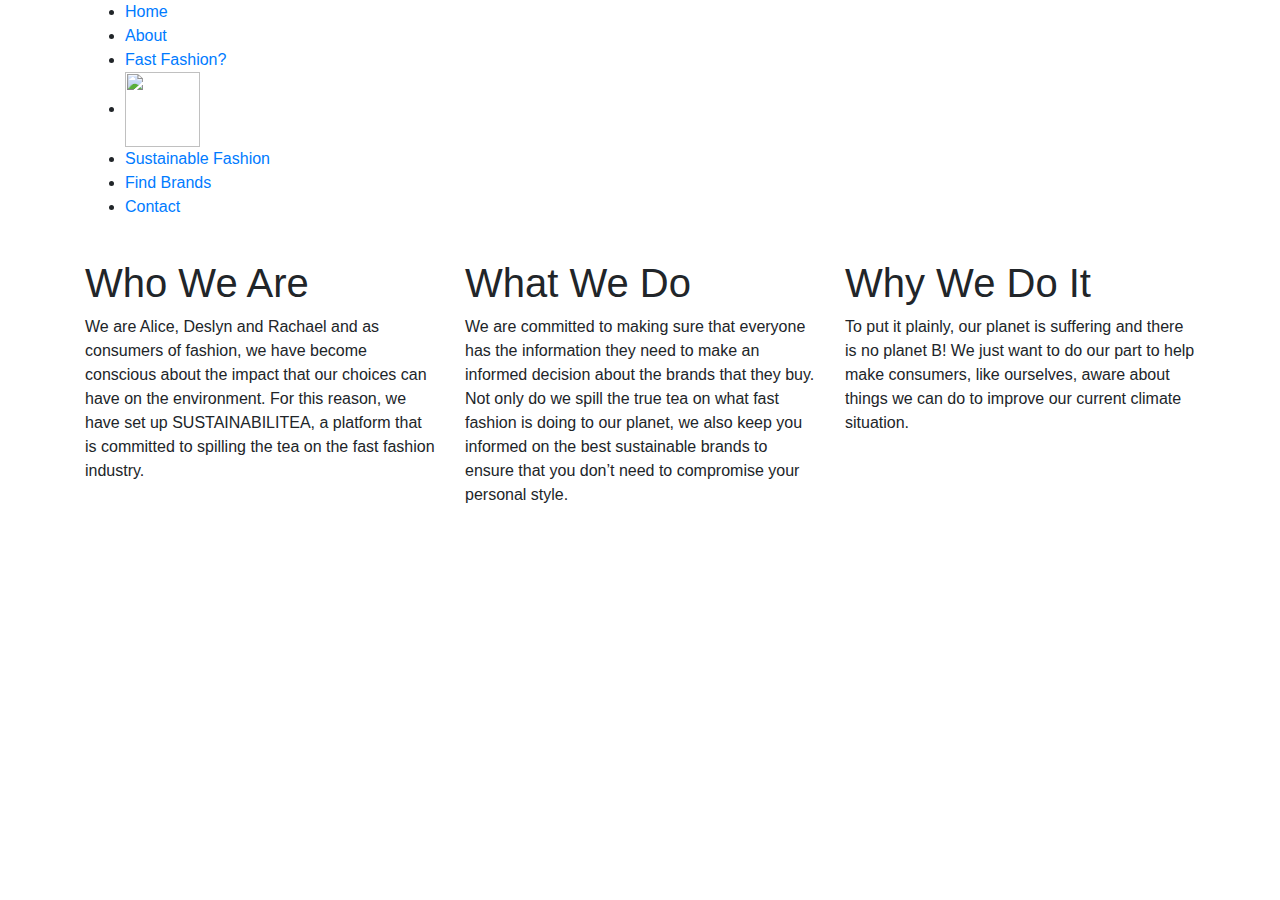
==== about.html @ 636a1cbe "about.html added" ====
<!DOCTYPE html>
<html lang="en" dir="ltr">
  <head>
    <meta charset="utf-8">
    <meta name="viewport" content="width=device-width, initial-scale=1, shrink-to-fit=no">
    <meta name="description" content="">
    <meta name="author" content="">
    <title>About Sustainabilitea</title>
    <link rel="stylesheet" href="https://stackpath.bootstrapcdn.com/bootstrap/4.3.1/css/bootstrap.min.css" integrity="sha384-ggOyR0iXCbMQv3Xipma34MD+dH/1fQ784/j6cY/iJTQUOhcWr7x9JvoRxT2MZw1T" crossorigin="anonymous">
    <link rel="stylesheet" type="text/css" href="css/styles.css">

  </head>

  <body>
    

  	<!--header-end-->
  	<nav class="main-nav-outer" id="test">
  		<!--main-nav-start-->
  		<div class="container">
  			<ul class="main-nav">
  				<li><a href="#header">Home</a></li>
  				<li><a href="#fastfashion">About</a></li>
  				<li><a href="#service">Fast Fashion?</a></li>
  				<li class="small-logo"><a href="#header"><img src="https://github.com/deslyntka/group_project/blob/master/SUSTAINABILITEA.png?raw=true" alt="" width="75" height="75"></a></li>
  				<li><a href="#effects">Sustainable Fashion</a></li>
  				<li><a href="#team">Find Brands</a></li>
  				<li><a href="#contact">Contact</a></li>
  			</ul>
  			<a class="res-nav_click" href="#"><i class="fa fa-bars"></i></a>
  		</div>
  	</nav>


<div class="container-fluid scroll">


<br>
<div class="container">
  <div class="row align-items-start">
    <div class="col">
      <h1>Who We Are</h1>
      <p>We are Alice, Deslyn and Rachael and as consumers of fashion, we have become conscious about the impact that our choices can have on the environment. For this reason, we have set up SUSTAINABILITEA, a platform that is committed to spilling the tea on the fast fashion industry. </p>
    </div>
    <div class="col">
      <h1>What We Do</h1>
      <p>We are committed to making sure that everyone has the information they need to make an informed decision about the brands that they buy.  Not only do we spill the true tea on what fast fashion is doing to our planet, we also keep you informed on the best sustainable brands to ensure that you don’t need to compromise your personal style.
</p>
    </div>
    <div class="col">
      <h1>Why We Do It</h1>
      <p>To put it plainly, our planet is suffering and there is no planet B! We just want to do our part to help make consumers, like ourselves, aware about things we can do to improve our current climate situation. </p>
    </div>
  </div>

</div>
  </body>
</html>
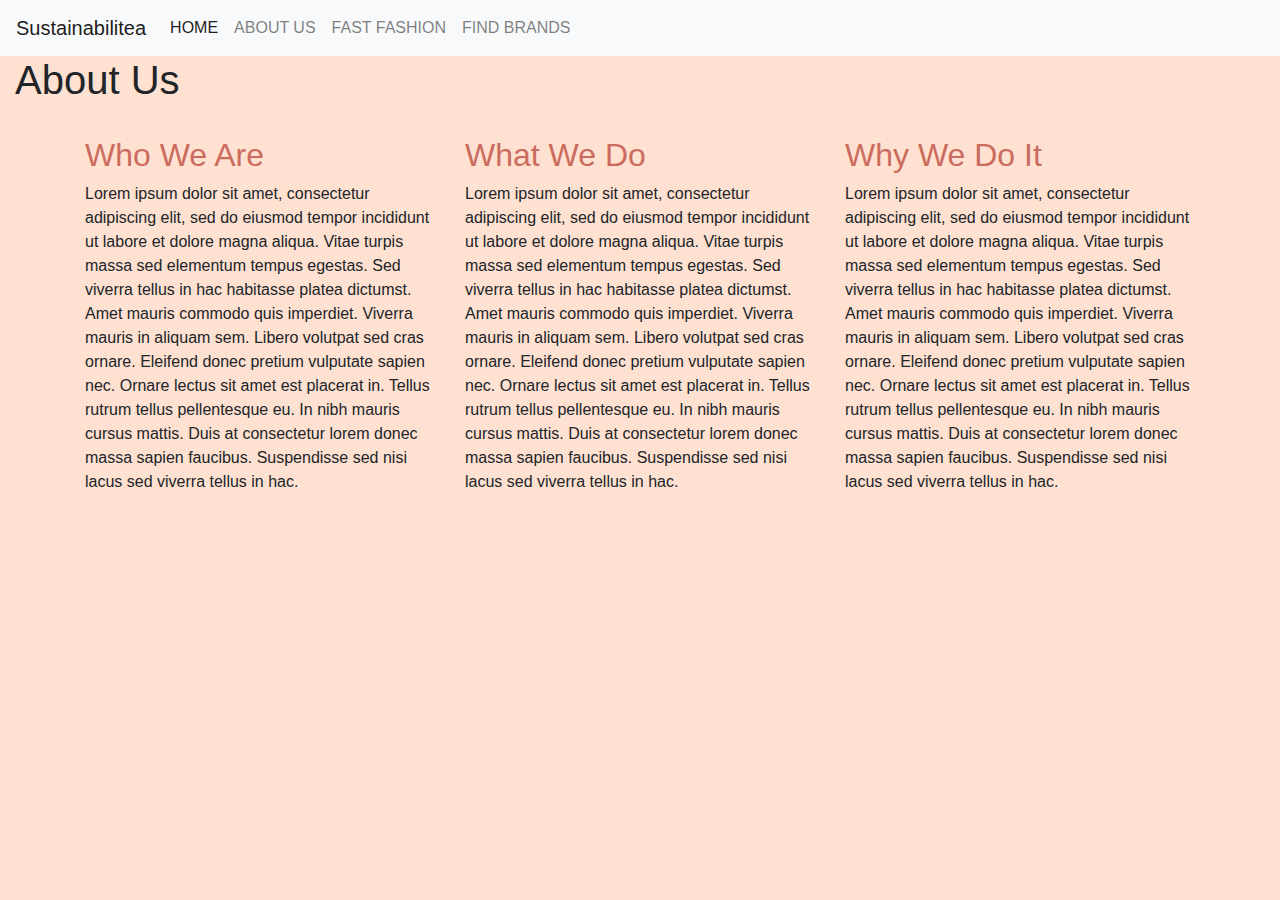
==== commit 159509b9: "Deleted this file as there is a new index.html" ====
--- a/about.html
+++ b/about.html
@@ -8,50 +8,54 @@
     <title>About Sustainabilitea</title>
     <link rel="stylesheet" href="https://stackpath.bootstrapcdn.com/bootstrap/4.3.1/css/bootstrap.min.css" integrity="sha384-ggOyR0iXCbMQv3Xipma34MD+dH/1fQ784/j6cY/iJTQUOhcWr7x9JvoRxT2MZw1T" crossorigin="anonymous">
     <link rel="stylesheet" type="text/css" href="css/styles.css">
-
   </head>
 
   <body>
-    
 
-  	<!--header-end-->
-  	<nav class="main-nav-outer" id="test">
-  		<!--main-nav-start-->
-  		<div class="container">
-  			<ul class="main-nav">
-  				<li><a href="#header">Home</a></li>
-  				<li><a href="#fastfashion">About</a></li>
-  				<li><a href="#service">Fast Fashion?</a></li>
-  				<li class="small-logo"><a href="#header"><img src="https://github.com/deslyntka/group_project/blob/master/SUSTAINABILITEA.png?raw=true" alt="" width="75" height="75"></a></li>
-  				<li><a href="#effects">Sustainable Fashion</a></li>
-  				<li><a href="#team">Find Brands</a></li>
-  				<li><a href="#contact">Contact</a></li>
-  			</ul>
-  			<a class="res-nav_click" href="#"><i class="fa fa-bars"></i></a>
-  		</div>
-  	</nav>
+    <nav class="navbar navbar-expand-lg navbar-light bg-light" style="background-color:rgb(254, 242, 239);">
+  <a class="navbar-brand" href="#">Sustainabilitea</a>
+  <button class="navbar-toggler" type="button" data-toggle="collapse" data-target="#navbarNav" aria-controls="navbarNav" aria-expanded="false" aria-label="Toggle navigation">
+    <span class="navbar-toggler-icon"></span>
+  </button>
+  <div class="collapse navbar-collapse" id="navbarNav">
+    <ul class="navbar-nav">
+      <li class="nav-item active">
+        <a class="nav-link" href="#">HOME <span class="sr-only">(current)</span></a>
+      </li>
+      <li class="nav-item">
+        <a class="nav-link" href="#">ABOUT US</a>
+      </li>
+      <li class="nav-item">
+        <a class="nav-link" href="#">FAST FASHION</a>
+      </li>
+      <li class="nav-item">
+        <a class="nav-link" href="#">FIND BRANDS</a>
+      </li>
+    </ul>
+  </div>
+</nav>
 
 
 <div class="container-fluid scroll">
 
-
+    <h1>About Us</h1>
 <br>
 <div class="container">
-  <div class="row align-items-start">
-    <div class="col">
-      <h1>Who We Are</h1>
-      <p>We are Alice, Deslyn and Rachael and as consumers of fashion, we have become conscious about the impact that our choices can have on the environment. For this reason, we have set up SUSTAINABILITEA, a platform that is committed to spilling the tea on the fast fashion industry. </p>
+  <div class="row">
+    <div class="col align-self-start">
+      <h2>Who We Are</h2>
+      <p>Lorem ipsum dolor sit amet, consectetur adipiscing elit, sed do eiusmod tempor incididunt ut labore et dolore magna aliqua. Vitae turpis massa sed elementum tempus egestas. Sed viverra tellus in hac habitasse platea dictumst. Amet mauris commodo quis imperdiet. Viverra mauris in aliquam sem. Libero volutpat sed cras ornare. Eleifend donec pretium vulputate sapien nec. Ornare lectus sit amet est placerat in. Tellus rutrum tellus pellentesque eu. In nibh mauris cursus mattis. Duis at consectetur lorem donec massa sapien faucibus. Suspendisse sed nisi lacus sed viverra tellus in hac.</p>
     </div>
-    <div class="col">
-      <h1>What We Do</h1>
-      <p>We are committed to making sure that everyone has the information they need to make an informed decision about the brands that they buy.  Not only do we spill the true tea on what fast fashion is doing to our planet, we also keep you informed on the best sustainable brands to ensure that you don’t need to compromise your personal style.
-</p>
+    <div class="col align-self-center">
+      <h2>What We Do</h2>
+      <p>Lorem ipsum dolor sit amet, consectetur adipiscing elit, sed do eiusmod tempor incididunt ut labore et dolore magna aliqua. Vitae turpis massa sed elementum tempus egestas. Sed viverra tellus in hac habitasse platea dictumst. Amet mauris commodo quis imperdiet. Viverra mauris in aliquam sem. Libero volutpat sed cras ornare. Eleifend donec pretium vulputate sapien nec. Ornare lectus sit amet est placerat in. Tellus rutrum tellus pellentesque eu. In nibh mauris cursus mattis. Duis at consectetur lorem donec massa sapien faucibus. Suspendisse sed nisi lacus sed viverra tellus in hac.</p>
     </div>
-    <div class="col">
-      <h1>Why We Do It</h1>
-      <p>To put it plainly, our planet is suffering and there is no planet B! We just want to do our part to help make consumers, like ourselves, aware about things we can do to improve our current climate situation. </p>
+    <div class="col align-self-end">
+      <h2>Why We Do It</h2>
+      <p>Lorem ipsum dolor sit amet, consectetur adipiscing elit, sed do eiusmod tempor incididunt ut labore et dolore magna aliqua. Vitae turpis massa sed elementum tempus egestas. Sed viverra tellus in hac habitasse platea dictumst. Amet mauris commodo quis imperdiet. Viverra mauris in aliquam sem. Libero volutpat sed cras ornare. Eleifend donec pretium vulputate sapien nec. Ornare lectus sit amet est placerat in. Tellus rutrum tellus pellentesque eu. In nibh mauris cursus mattis. Duis at consectetur lorem donec massa sapien faucibus. Suspendisse sed nisi lacus sed viverra tellus in hac.</p>
     </div>
   </div>
+</div>
 
 </div>
   </body>
--- a/css/styles.css
+++ b/css/styles.css
@@ -0,0 +1,14 @@
+body, html {
+    height: 100%;
+    overflow: hidden;
+    padding-top: 0px;
+    padding-bottom: 25px;
+}
+
+body {
+  background-color: rgb(255, 225, 209);
+}
+
+h2 {
+  color: rgb(203, 108, 95)
+}
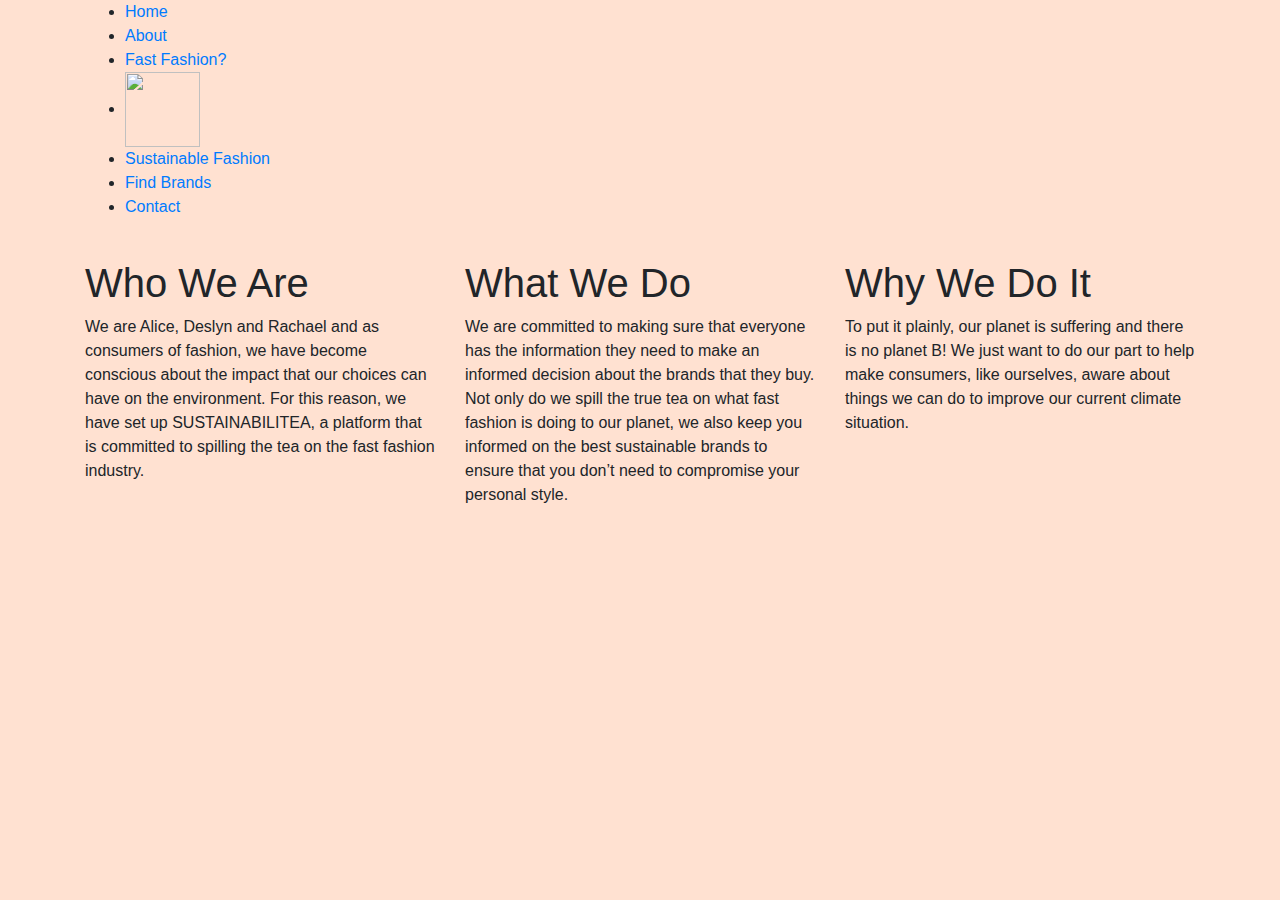
==== commit 6bf09cdf: "Bootstrap layout changed" ====
--- a/about.html
+++ b/about.html
@@ -8,54 +8,50 @@
     <title>About Sustainabilitea</title>
     <link rel="stylesheet" href="https://stackpath.bootstrapcdn.com/bootstrap/4.3.1/css/bootstrap.min.css" integrity="sha384-ggOyR0iXCbMQv3Xipma34MD+dH/1fQ784/j6cY/iJTQUOhcWr7x9JvoRxT2MZw1T" crossorigin="anonymous">
     <link rel="stylesheet" type="text/css" href="css/styles.css">
+
   </head>
 
   <body>
 
-    <nav class="navbar navbar-expand-lg navbar-light bg-light" style="background-color:rgb(254, 242, 239);">
-  <a class="navbar-brand" href="#">Sustainabilitea</a>
-  <button class="navbar-toggler" type="button" data-toggle="collapse" data-target="#navbarNav" aria-controls="navbarNav" aria-expanded="false" aria-label="Toggle navigation">
-    <span class="navbar-toggler-icon"></span>
-  </button>
-  <div class="collapse navbar-collapse" id="navbarNav">
-    <ul class="navbar-nav">
-      <li class="nav-item active">
-        <a class="nav-link" href="#">HOME <span class="sr-only">(current)</span></a>
-      </li>
-      <li class="nav-item">
-        <a class="nav-link" href="#">ABOUT US</a>
-      </li>
-      <li class="nav-item">
-        <a class="nav-link" href="#">FAST FASHION</a>
-      </li>
-      <li class="nav-item">
-        <a class="nav-link" href="#">FIND BRANDS</a>
-      </li>
-    </ul>
-  </div>
-</nav>
+
+  	<!--header-end-->
+  	<nav class="main-nav-outer" id="test">
+  		<!--main-nav-start-->
+  		<div class="container">
+  			<ul class="main-nav">
+  				<li><a href="#header">Home</a></li>
+  				<li><a href="#fastfashion">About</a></li>
+  				<li><a href="#service">Fast Fashion?</a></li>
+  				<li class="small-logo"><a href="#header"><img src="https://github.com/deslyntka/group_project/blob/master/SUSTAINABILITEA.png?raw=true" alt="" width="75" height="75"></a></li>
+  				<li><a href="#effects">Sustainable Fashion</a></li>
+  				<li><a href="#team">Find Brands</a></li>
+  				<li><a href="#contact">Contact</a></li>
+  			</ul>
+  			<a class="res-nav_click" href="#"><i class="fa fa-bars"></i></a>
+  		</div>
+  	</nav>
 
 
 <div class="container-fluid scroll">
 
-    <h1>About Us</h1>
+
 <br>
 <div class="container">
-  <div class="row">
-    <div class="col align-self-start">
-      <h2>Who We Are</h2>
-      <p>Lorem ipsum dolor sit amet, consectetur adipiscing elit, sed do eiusmod tempor incididunt ut labore et dolore magna aliqua. Vitae turpis massa sed elementum tempus egestas. Sed viverra tellus in hac habitasse platea dictumst. Amet mauris commodo quis imperdiet. Viverra mauris in aliquam sem. Libero volutpat sed cras ornare. Eleifend donec pretium vulputate sapien nec. Ornare lectus sit amet est placerat in. Tellus rutrum tellus pellentesque eu. In nibh mauris cursus mattis. Duis at consectetur lorem donec massa sapien faucibus. Suspendisse sed nisi lacus sed viverra tellus in hac.</p>
+  <div class="row align-items-start">
+    <div class="col">
+      <h1>Who We Are</h1>
+      <p>We are Alice, Deslyn and Rachael and as consumers of fashion, we have become conscious about the impact that our choices can have on the environment. For this reason, we have set up SUSTAINABILITEA, a platform that is committed to spilling the tea on the fast fashion industry. </p>
     </div>
-    <div class="col align-self-center">
-      <h2>What We Do</h2>
-      <p>Lorem ipsum dolor sit amet, consectetur adipiscing elit, sed do eiusmod tempor incididunt ut labore et dolore magna aliqua. Vitae turpis massa sed elementum tempus egestas. Sed viverra tellus in hac habitasse platea dictumst. Amet mauris commodo quis imperdiet. Viverra mauris in aliquam sem. Libero volutpat sed cras ornare. Eleifend donec pretium vulputate sapien nec. Ornare lectus sit amet est placerat in. Tellus rutrum tellus pellentesque eu. In nibh mauris cursus mattis. Duis at consectetur lorem donec massa sapien faucibus. Suspendisse sed nisi lacus sed viverra tellus in hac.</p>
+    <div class="col">
+      <h1>What We Do</h1>
+      <p>We are committed to making sure that everyone has the information they need to make an informed decision about the brands that they buy.  Not only do we spill the true tea on what fast fashion is doing to our planet, we also keep you informed on the best sustainable brands to ensure that you don’t need to compromise your personal style.
+</p>
     </div>
-    <div class="col align-self-end">
-      <h2>Why We Do It</h2>
-      <p>Lorem ipsum dolor sit amet, consectetur adipiscing elit, sed do eiusmod tempor incididunt ut labore et dolore magna aliqua. Vitae turpis massa sed elementum tempus egestas. Sed viverra tellus in hac habitasse platea dictumst. Amet mauris commodo quis imperdiet. Viverra mauris in aliquam sem. Libero volutpat sed cras ornare. Eleifend donec pretium vulputate sapien nec. Ornare lectus sit amet est placerat in. Tellus rutrum tellus pellentesque eu. In nibh mauris cursus mattis. Duis at consectetur lorem donec massa sapien faucibus. Suspendisse sed nisi lacus sed viverra tellus in hac.</p>
+    <div class="col">
+      <h1>Why We Do It</h1>
+      <p>To put it plainly, our planet is suffering and there is no planet B! We just want to do our part to help make consumers, like ourselves, aware about things we can do to improve our current climate situation. </p>
     </div>
   </div>
-</div>
 
 </div>
   </body>
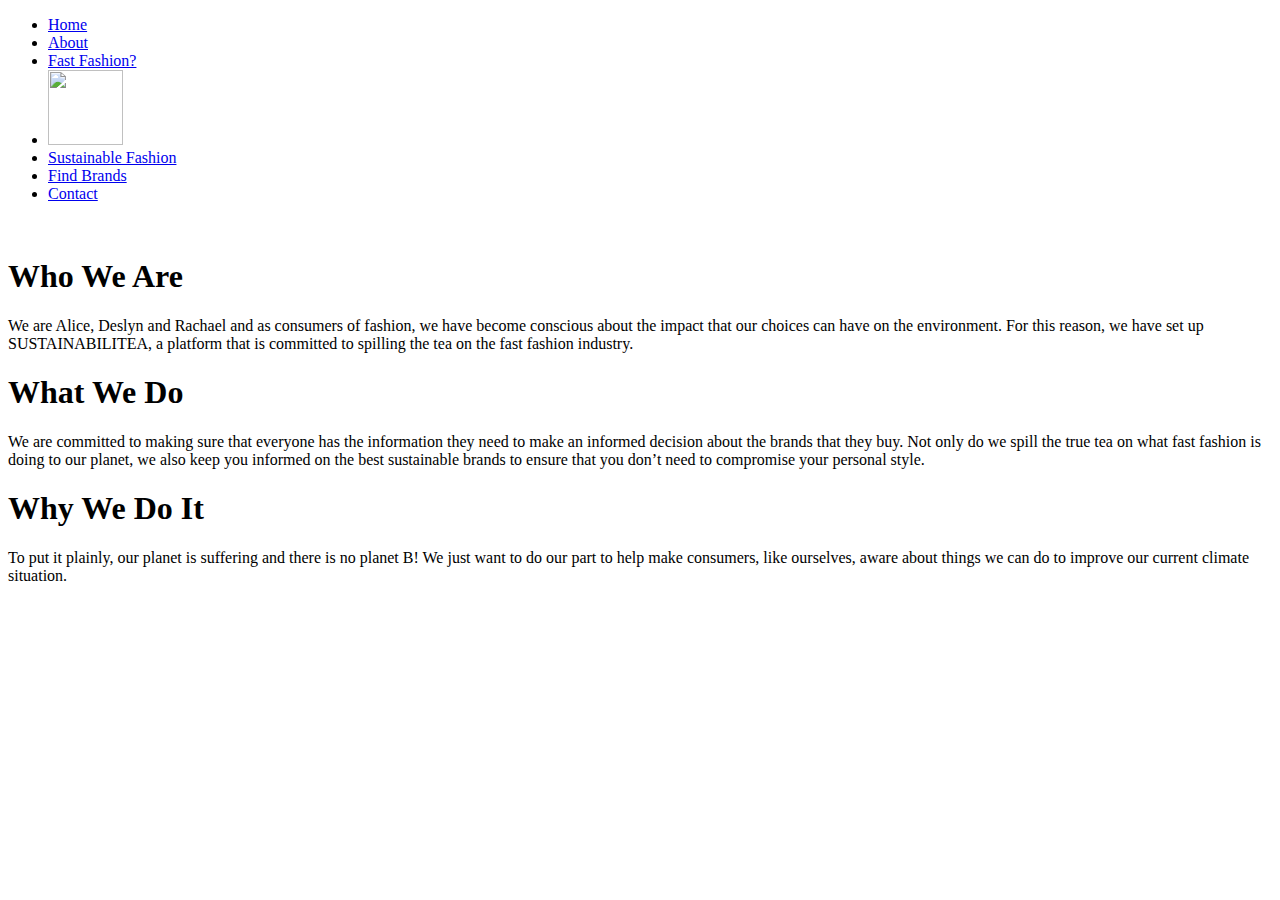
==== commit 455ff47c: "Add files via upload" ====
--- a/about.html
+++ b/about.html
@@ -1,15 +1,38 @@
-<!DOCTYPE html>
-<html lang="en" dir="ltr">
-  <head>
-    <meta charset="utf-8">
-    <meta name="viewport" content="width=device-width, initial-scale=1, shrink-to-fit=no">
-    <meta name="description" content="">
-    <meta name="author" content="">
-    <title>About Sustainabilitea</title>
-    <link rel="stylesheet" href="https://stackpath.bootstrapcdn.com/bootstrap/4.3.1/css/bootstrap.min.css" integrity="sha384-ggOyR0iXCbMQv3Xipma34MD+dH/1fQ784/j6cY/iJTQUOhcWr7x9JvoRxT2MZw1T" crossorigin="anonymous">
-    <link rel="stylesheet" type="text/css" href="css/styles.css">
+<!doctype html>
+<html>
 
-  </head>
+<head>
+	<meta charset="utf-8">
+	<meta name="viewport" content="width=device-width, maximum-scale=1">
+
+	<title>About Page</title>
+  <link rel="icon" href="https://github.com/deslyntka/group_project/blob/master/SUSTAINABILITEA.png?raw=true" type="url">
+	<link rel="shortcut icon" href="https://github.com/deslyntka/group_project/blob/master/SUSTAINABILITEA.png?raw=true" type="url">
+
+	<link href='https://fonts.googleapis.com/css?family=Montserrat:400,700' rel='stylesheet' type='text/css'>
+	<link href='https://fonts.googleapis.com/css?family=Open+Sans:400,300,800italic,700italic,600italic,400italic,300italic,800,700,600' rel='stylesheet' type='text/css'>
+
+	<link href="css/bootstrap.css" rel="stylesheet" type="text/css">
+	<link href="css/style.css" rel="stylesheet" type="text/css">
+	<link href="css/font-awesome.css" rel="stylesheet" type="text/css">
+	<link href="css/responsive.css" rel="stylesheet" type="text/css">
+	<link href="css/magnific-popup.css" rel="stylesheet" type="text/css">
+	<link href="css/animate.css" rel="stylesheet" type="text/css">
+
+	<script type="text/javascript" src="js/jquery.1.8.3.min.js"></script>
+	<script type="text/javascript" src="js/bootstrap.js"></script>
+	<script type="text/javascript" src="js/jquery-scrolltofixed.js"></script>
+	<script type="text/javascript" src="js/jquery.easing.1.3.js"></script>
+	<script type="text/javascript" src="js/jquery.isotope.js"></script>
+	<script type="text/javascript" src="js/wow.js"></script>
+	<script type="text/javascript" src="js/classie.js"></script>
+	<script type="text/javascript" src="js/magnific-popup.js"></script>
+
+
+
+</head>
+
+
 
   <body>
 
@@ -19,7 +42,7 @@
   		<!--main-nav-start-->
   		<div class="container">
   			<ul class="main-nav">
-  				<li><a href="#header">Home</a></li>
+  				<li><a href="file:///Users/rachaelwhite/Downloads/Knight%203/index.html">Home</a></li>
   				<li><a href="#fastfashion">About</a></li>
   				<li><a href="#service">Fast Fashion?</a></li>
   				<li class="small-logo"><a href="#header"><img src="https://github.com/deslyntka/group_project/blob/master/SUSTAINABILITEA.png?raw=true" alt="" width="75" height="75"></a></li>
@@ -56,3 +79,104 @@
 </div>
   </body>
 </html>
+
+
+
+<script type="text/javascript">
+  $(document).ready(function(e) {
+
+    $('#test').scrollToFixed();
+    $('.res-nav_click').click(function() {
+      $('.main-nav').slideToggle();
+      return false
+
+    });
+
+    $('.Portfolio-box').magnificPopup({
+      delegate: 'a',
+      type: 'image'
+    });
+
+  });
+</script>
+
+<script>
+  wow = new WOW({
+    animateClass: 'animated',
+    offset: 100
+  });
+  wow.init();
+</script>
+
+
+<script type="text/javascript">
+  $(window).load(function() {
+
+    $('.main-nav li a, .servicelink').bind('click', function(event) {
+      var $anchor = $(this);
+
+      $('html, body').stop().animate({
+        scrollTop: $($anchor.attr('href')).offset().top - 102
+      }, 1500, 'easeInOutExpo');
+      /*
+      if you don't want to use the easing effects:
+      $('html, body').stop().animate({
+        scrollTop: $($anchor.attr('href')).offset().top
+      }, 1000);
+      */
+      if ($(window).width() < 768) {
+        $('.main-nav').hide();
+      }
+      event.preventDefault();
+    });
+  })
+</script>
+
+<script type="text/javascript">
+  $(window).load(function() {
+
+
+    var $container = $('.portfolioContainer'),
+      $body = $('body'),
+      colW = 375,
+      columns = null;
+
+
+    $container.isotope({
+      // disable window resizing
+      resizable: true,
+      masonry: {
+        columnWidth: colW
+      }
+    });
+
+    $(window).smartresize(function() {
+      // check if columns has changed
+      var currentColumns = Math.floor(($body.width() - 30) / colW);
+      if (currentColumns !== columns) {
+        // set new column count
+        columns = currentColumns;
+        // apply width to container manually, then trigger relayout
+        $container.width(columns * colW)
+          .isotope('reLayout');
+      }
+
+    }).smartresize(); // trigger resize to set container width
+    $('.portfolioFilter a').click(function() {
+      $('.portfolioFilter .current').removeClass('current');
+      $(this).addClass('current');
+
+      var selector = $(this).attr('data-filter');
+      $container.isotope({
+
+        filter: selector,
+      });
+      return false;
+    });
+
+  });
+</script>
+
+</body>
+
+</html>
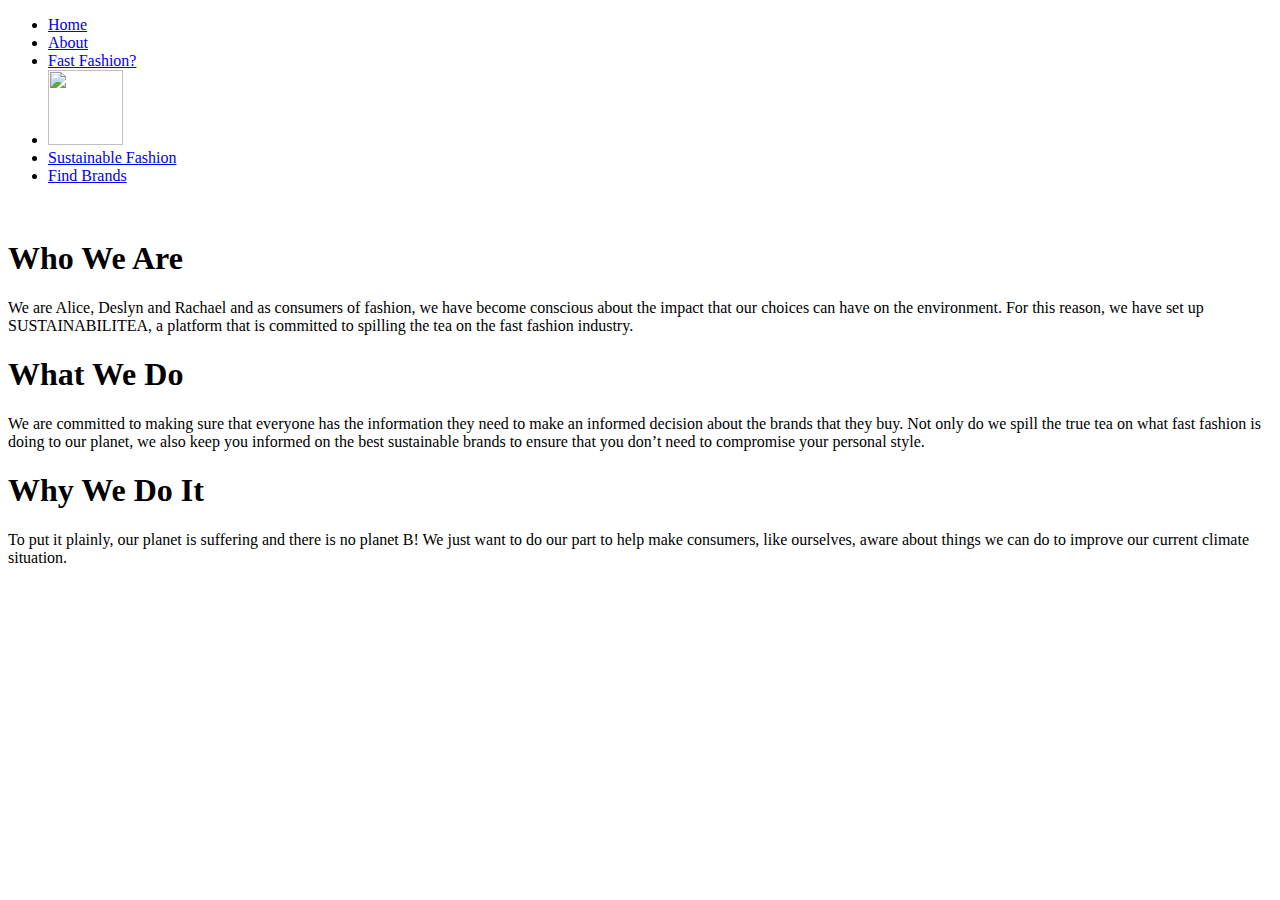
==== commit c24034c9: "Add files via upload" ====
--- a/about.html
+++ b/about.html
@@ -43,12 +43,11 @@
   		<div class="container">
   			<ul class="main-nav">
   				<li><a href="file:///Users/rachaelwhite/Downloads/Knight%203/index.html">Home</a></li>
-  				<li><a href="#fastfashion">About</a></li>
-  				<li><a href="#service">Fast Fashion?</a></li>
+  				<li><a href="file:///Users/rachaelwhite/Downloads/Knight%203/index.html">About</a></li>
+  				<li><a href="#file:///Users/rachaelwhite/Downloads/Knight%203/index.html">Fast Fashion?</a></li>
   				<li class="small-logo"><a href="#header"><img src="https://github.com/deslyntka/group_project/blob/master/SUSTAINABILITEA.png?raw=true" alt="" width="75" height="75"></a></li>
-  				<li><a href="#effects">Sustainable Fashion</a></li>
-  				<li><a href="#team">Find Brands</a></li>
-  				<li><a href="#contact">Contact</a></li>
+  				<li><a href="#file:///Users/rachaelwhite/Downloads/Knight%203/index.html">Sustainable Fashion</a></li>
+  				<li><a href="#file:///Users/rachaelwhite/Downloads/Knight%203/index.html">Find Brands</a></li>
   			</ul>
   			<a class="res-nav_click" href="#"><i class="fa fa-bars"></i></a>
   		</div>
